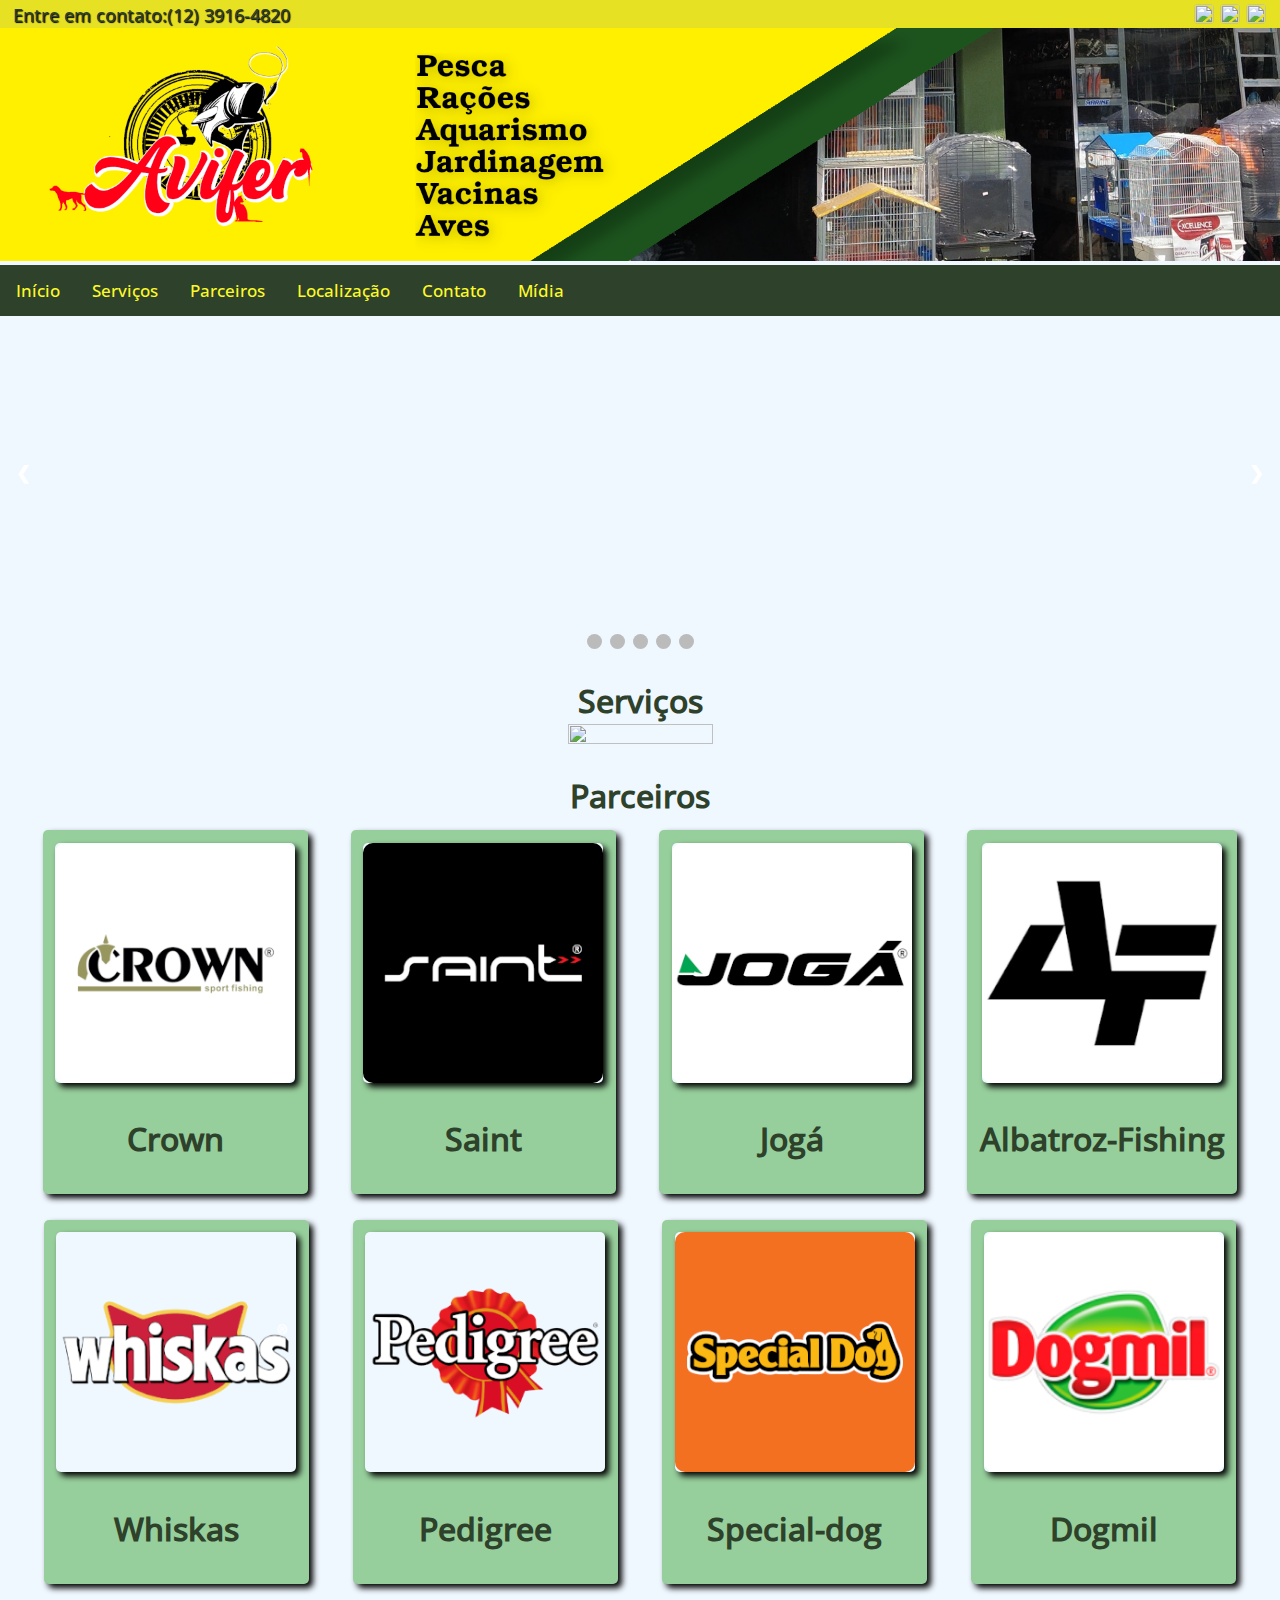
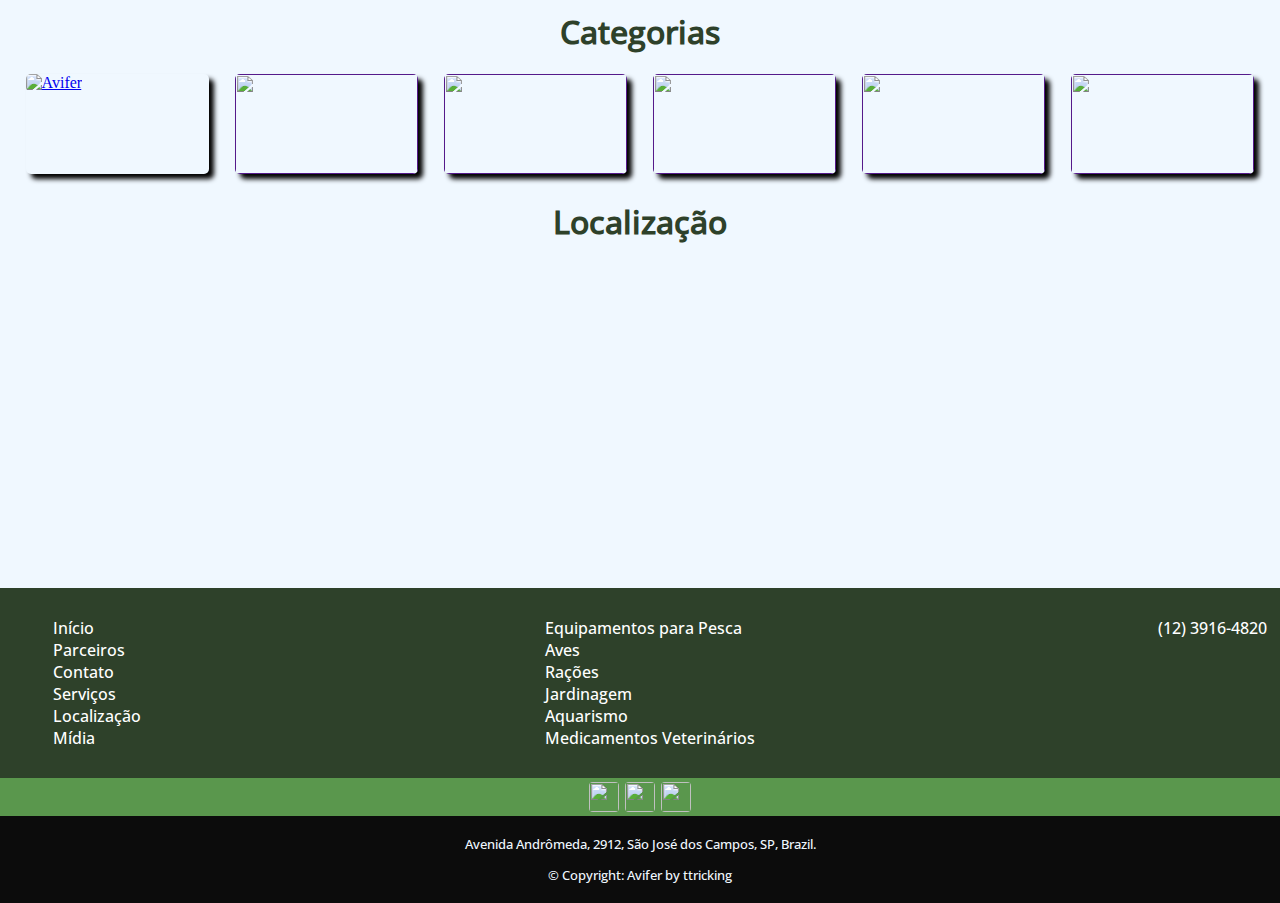
==== index.html @ fbc886c3 "Rename index.php to index.html" ====
<!DOCTYPE html>
<html lang="pt-br">
<head>
    <meta charset="UTF-8">
    <meta http-equiv="X-UA-Compatible" content="IE=edge">
    <meta name="viewport" content="width=device-width, initial-scale=1.0">
    <title>Avifer</title>
    <link rel="stylesheet" type="text/css" href="css/style.css">
</head>
<body>
    <div class="iconsusp">
        <a class="telefone" href="#">Entre em contato:(12) 3916-4820</a>
        <a href="#" target="_blank"><img src="../Avifer_loja/Icons/icon-whatsapp-48.png"></a>
        <a href="#" target="_blank"><img src="../Avifer_loja/Icons/icon-telegram-50.png"></a>
        <a href="https://www.facebook.com/avifer2912" target="_blank"><img src="../Avifer_loja/Icons/fb_icons.png"></a>
        <!--<div class="btn_logintop">
            <a class="btn_enter" href="cadastro.php">Entrar</a>/<a class="btn_sair" href="logoff.php">Sair</a>
        </div>-->
    </div> <!--links para social mídia-->

<header>
    <img src="img/Avifer-Banner-Loja.png" alt="logo da loja" title="Avifer logo">
</header>

    <div class="topnav"> <!--menu de navegação principal-->
        <a href="index.php">Início</a>
        <a href="#servicos-anchor">Serviços</a>
        <a href="#parceiros-anchor">Parceiros</a>
        <a href="#local-anchor">Localização</a>
        <a href="Login_avifer.php">Contato</a>
        <a href="https://www.facebook.com/avifer2912" target="_blank">Mídia</a>
        <div class="search_container">
            <!--<form action="#" method="post">
                <input type="text" name="search" placeholder="Pesquisa" required>
                <button type="submit">Buscar</button>
            </form>-->
        </div>
    </div>

    <!--<div class="tag-categorias">sub menu
        <ul>
            <li><a href="">Pesca</a></li>
            <li><a href="">Rações</a></li>
            <li><a href="">Aquarismo</a></li>
            <li><a href="">Jardinagem</a></li>
            <li><a href="">Vacinas</a></li>
            <li><a href="">Aves</a></li>
        </ul>
    </div>-->

    <div class="slideshow-container"><!--inicio slide show abaixo do menu-->
        
        <div class="mySlides fade">
          <div class="numbertext">1 / 5</div>
          <img src="../Avifer_loja/img/interior_loja6.jpg.jpg" style="width:100%">
          
        </div>

        <div class="mySlides fade">
          <div class="numbertext">2 / 5</div>
          <img src="../Avifer_loja/img/interior_loja2.jpg" style="width:100%">
          
        </div>
        
        <div class="mySlides fade">
          <div class="numbertext">3 / 5</div>
          <img src="../Avifer_loja/img/interior_loja4.jpg" style="width:100%">
          
        </div>

        <div class="mySlides fade">
          <div class="numbertext">4 / 5</div>
          <img src="../Avifer_loja/img/interior_loja3.jpg" style="width:100%">
          
        </div>

        <div class="mySlides fade">
          <div class="numbertext">5 / 5</div>
          <img src="../Avifer_loja/img/interior_loja5.jpg" style="width:100%">
          
        </div>
        
        <a class="prev" onclick="plusSlides(-1)">❮</a>
        <a class="next" onclick="plusSlides(1)">❯</a>
        
        </div>
        <br>
        
        <div style="text-align:center">
          <span class="dot" onclick="currentSlide(1)"></span> 
          <span class="dot" onclick="currentSlide(2)"></span> 
          <span class="dot" onclick="currentSlide(3)"></span>
          <span class="dot" onclick="currentSlide(4)"></span> 
          <span class="dot" onclick="currentSlide(5)"></span> 
        </div>
    </div><!--FIM do slide show abaixo do menu-->

    <div class="Banner-Serviços"><!--Banner de Serviços-->
        <h1><a name="servicos-anchor">Serviços</a></h1>
        <img class="img-servicos" src="../Avifer_loja/img/Serviços_avifer.png" alt="">
    </div>

    <div class="banner-produtos">
        <h1><a name="parceiros-anchor">Parceiros</a></h1>
    </div>

    <div class="container-body"><!--INÍCIO vitrine da loja-->
            <div class="body-lateral">
                <div class="container-card">
                    <div class="card1">
                        <img class="img-vendas" src="img/Crown-logo.png" alt="">
                    </div>

                    <h1>Crown</h1>
        
                    <!--<div class="btn-do-card">
                        <button class="btn-card1">Sobre</button>
                        <button class="btn-card2">Comprar</button>
                    </div>-->
                </div>
            </div>

            <div class="body-lateral">
                <div class="container-card">
                    <div class="card1">
                        <img class="img-vendas" src="img/Saint-logo.png" alt="">
                    </div>

                    <h1>Saint</h1>
                   
                    <!--<div class="btn-do-card">
                        <button class="btn-card1">Sobre</button>
                        <button class="btn-card2">Comprar</button>
                    </div>-->
                </div>
            </div>

            <div class="body-lateral">
                <div class="container-card">
                    <div class="card1">
                        <img class="img-vendas" src="img/Joga-logo.png" alt="">
                    </div>

                    <h1>Jogá</h1>

                    <!--<div class="btn-do-card">
                        <button class="btn-card1">Sobre</button>
                        <button class="btn-card2">Comprar</button>
                    </div>-->
                </div>
            </div>

            <div class="body-lateral">
                <div class="container-card">
                    <div class="card1">
                        <img class="img-vendas" src="img/AF-logo.png" alt="">
                    </div>

                    <h1>Albatroz-Fishing</h1>
                    
                    <!--<div class="btn-do-card">
                        <button class="btn-card1">Sobre</button>
                        <button class="btn-card2">Comprar</button>
                    </div>-->
                </div>
            </div>

            <div class="body-lateral">
                <div class="container-card">
                    <div class="card1">
                        <img class="img-vendas" src="img/wiskas-logo.png" alt="">
                    </div>

                    <h1>Whiskas</h1>

                    <!--<div class="btn-do-card">
                        <button class="btn-card1">Sobre</button>
                        <button class="btn-card2">Comprar</button>
                    </div>-->
                </div>
            </div>

            <div class="body-lateral">
                <div class="container-card">
                    <div class="card1">
                        <img class="img-vendas" src="img/Pedigree-logo.png" alt="">
                    </div>

                    <h1>Pedigree</h1>

                    <!--<div class="btn-do-card">
                        <button class="btn-card1">Sobre</button>
                        <button class="btn-card2">Comprar</button>
                    </div>-->
                </div>
            </div>

            <div class="body-lateral">
                <div class="container-card">
                    <div class="card1">
                        <img class="img-vendas" src="img/specialdog-logo.png" alt="">
                    </div>

                    <h1>Special-dog</h1>

                    <!--<div class="btn-do-card">
                        <button class="btn-card1">Sobre</button>
                        <button class="btn-card2">Comprar</button>
                    </div>-->
                </div>
            </div>

            <div class="body-lateral">
                <div class="container-card">
                    <div class="card1">
                        <img class="img-vendas" src="img/dogmil-logo.png" alt="">
                    </div>

                    <h1>Dogmil</h1>
                    
                    <!--<div class="btn-do-card">
                        <button class="btn-card1">Sobre</button>
                        <button class="btn-card2">Comprar</button>
                    </div>-->
                </div>
            </div>
        </div><!--FIM vitrine da loja-->

    <div class="menupdt">
        <h1>Categorias</h1>
        <main>
            <div class="gallery-container">
                <a href="../Avifer/index.html" class="gallery-itens" target="_blank">
                    <img src="../Avifer_loja/img/btn-Avifer1.png" alt="Avifer">  
                </a>
                <a href="" class="gallery-itens">
                    <img src="../Avifer_loja/img/btn-Avifer4.png" alt="">
                </a>
                <a href="" class="gallery-itens">
                    <img src="../Avifer_loja/img/btn-Avifer3.png" alt="">
                </a>
                <a href="" class="gallery-itens">
                    <img src="../Avifer_loja/img/btn-Avifer5.png" alt="">
                </a>
                <a href="" class="gallery-itens">
                    <img src="../Avifer_loja/img/btn-Avifer2.png" alt="">
                </a>
                <a href="" class="gallery-itens">
                    <img src="../Avifer_loja/img/btn-Avifer6.png" alt="">
                </a>
            </div>
        </main>
    </div>

    <div class="mapa-local">
        <h1><a name="local-anchor"></a>Localização</h1>
        <iframe src="https://www.google.com/maps/embed?pb=!1m18!1m12!1m3!1d3666.134928843831!2d-45.88738508555566!3d-23.238176584844307!2m3!1f0!2f0!3f0!3m2!1i1024!2i768!4f13.1!3m3!1m2!1s0x94cc4ab874d8cea7%3A0x25211930bdfbf1d7!2sAvifer%20Com%C3%A9rcio%20de%20Aves%20e%20Ra%C3%A7%C3%B5es%2C%20material%20de%20pesca%2C%20jardinagem%2C%20vacina%2C%20medicamentos%20entre%20outros...!5e0!3m2!1spt-BR!2sbr!4v1680893263236!5m2!1spt-BR!2sbr"
             margin="auto" width="100%" height="320" style="border:0;" allowfullscreen="" loading="lazy" referrerpolicy="no-referrer-when-downgrade"></iframe>
    </div>

           
    <footer class="ft1"><!--início Rodapé-->
        <div class="ft2">
            <ul class="menuft2a">
                <li><a href="index.php">Início</a></li>
                <li><a href="#parceiros-anchor">Parceiros</a></li>
                <li><a href="Login_avifer.php">Contato</a></li>
                <li><a href="#servicos-anchor">Serviços</a></li>
                <li><a href="#local-anchor">Localização</a></li>
                <li><a href="https://www.facebook.com/avifer2912" target="_blank">Mídia</a></li>
            </ul>

            <ul class="menuft2b">
                <li><a href="#">Equipamentos para Pesca</a></li>
                <li><a href="#">Aves</a></li>
                <li><a href="#">Rações</a></li>
                <li><a href="#">Jardinagem</a></li>
                <li><a href="#">Aquarismo</a></li>
                <li><a href="#">Medicamentos Veterinários</a></li>
            </ul>

            <ul class="menuft2c">
                <li><a href="#">(12) 3916-4820</a></li>
            </ul>
        </div> <!--menu com todos os botões do site-->

        <div class="menuft1a">
            <a href="#" target="_blank"><img src="../Avifer_loja/Icons/icon-whatsapp-48.png"></a>
            <a href="#" target="_blank"><img src="../Avifer_loja/Icons/icon-telegram-50.png"></a>
            <a href="https://www.facebook.com/avifer2912" target="_blank"><img src="../Avifer_loja/Icons/fb_icons.png"></a>
        </div> <!--links para social mídia-->

        <div class="menucp">
            <p>Avenida Andrômeda, 2912, São José dos Campos, SP, Brazil.</p>
            <p>© Copyright: Avifer by ttricking</p>
        </div>
    </footer>
<script src="../Avifer_loja/script/script.js"></script>
</body>
</html>
---- css/style.css ----
@font-face {
    font-family: OpenSans-Medium;
    src: url(../font/OpenSans-Medium.ttf);
}

body{
    margin: 0 auto;
    background-color: aliceblue;
}

.telefone{
    float: left;
    text-decoration: none;
    font-family: OpenSans-Medium;
    color: #2e412a;
    font-size: large;
    text-shadow: 1px 1px 1px black;
    padding-left: 1%;
    padding-top: 0.2%;
}

.iconsusp{/*icones de redes sociais no topo do site*/
    max-width: 100%;
    text-align: right;
    background-color: #e6e223;
    padding-right: 1%;
}

.iconsusp img{
    margin-top: 3px;
    padding: 1px;
    height: 20px;
    width: 20px;
    cursor: pointer;
    border-radius: 5px;
}
    
.iconsusp img:hover{
    background-color: #5a974d;
}
    
.iconsusp img:active{
    background-color: rgb(255, 255, 255);
}

.btn_enter{/*botões para login*/
    font-size: small;
    color: black;
    text-decoration: none;
    cursor: pointer;
    font-family: OpenSans-Medium;
}

.btn_sair{
    font-size: small;
    color: black;
    text-decoration: none;
    cursor: pointer;
    font-family: OpenSans-Medium;
}

.btn_enter:hover{
    background-color: red;
    border-radius: 5px;
}

.btn_sair:hover{
    background-color: red;
    border-radius: 5px;
}

.btn_logintop{
    margin-top: -0.5%;
    margin-right: 0.2%;
}

header img{ /*cabeçalho*/
    margin: auto;
    width: 100%;
}

/*-------------início menu de navegação principal---------------*/
.topnav {
    overflow: hidden;
    background-color: #2e412a;
}
  
.topnav a {
    float: left;
    display: block;
    color: #fdfa2b;
    text-align: center;
    padding: 14px 16px;
    text-decoration: none;
    font-size: 17px;
    font-family: OpenSans-Medium;
}
  
.topnav a:hover {
    background-color: #ff0000;
    color: #fdfa2b;
    transform: scale(1.08);
    text-decoration: underline 0.2em;
    cursor: pointer;
    
}

.topnav a.active {
    background-color: #5a974d;
    color: aliceblue;
}
  
/*===========search button============*/
.topnav .search_container {
    float: right;
}
  
.topnav input[type=text] {
    padding: 6px;
    margin-top: 8px;
    font-size: 17px;
    border: none;
    border-radius: 4px 0px 0px 4px ;
}
  
.topnav .search_container button {
    float: right;
    padding: 6px;
    margin-top: 8px;
    margin-right: 16px;
    color: aliceblue;
    background:#5a974d;
    font-size: 17px;
    border: none;
    border-radius: 0px 4px 4px 0px ;
    cursor: pointer;
}
  
.topnav .search_container button:hover {
    background: #ff0000;
}
/*-------------fim menu de navegação principal---------------*/


/*menu categorias*/

.tag-categorias{
    margin-top: -1%;
    margin-bottom: -1%;
    text-align: center;
}

.tag-categorias li{
    display: inline;
}

.tag-categorias li a{
    font-family: OpenSans-Medium;
    display: inline-block;
    padding-inline: 5%;
    text-decoration: none;
    color: rgb(1, 24, 1); 
    cursor: pointer;
}

.tag-categorias li a:hover{
    text-decoration: underline;
    color: #2e412a;
}



/*-------------------------------------------começo do slide----------------------------------------------------------*/
.mySlides {display: none}
    
/* Slideshow container */
.slideshow-container {
    max-width: 100%;
    height: 300px;
    position: relative;
    margin: auto;
}

.slideshow-container img{
    margin: 0 auto;
    height: 300px;
    object-fit: cover;

}
    
/* texto numero (1/4 etc) */
.numbertext {
    color: #f2f2f2;
    font-size: 12px;
    padding: 8px 12px;
    position: absolute;
    top: 0;
}

/* Next & previous buttons */
.prev, .next {
    cursor: pointer;
    position: absolute;
    top: 50%;
    width: auto;
    padding: 16px;
    margin-top: -22px;
    color: white;
    font-family: OpenSans-Medium;
    font-weight: bold;
    font-size: 18px;
    transition: 0.6s ease;
    border-radius: 0 3px 3px 0;
    user-select: none;
}

/* Position the "next button" to the right */
.next {
    right: 0;
    border-radius: 3px 0 0 3px;
}
  
  /* On hover, add a black background color with a little bit see-through */
.prev:hover, .next:hover {
    background-color: rgba(0,0,0,0.8);
}
    
/* The dots/bullets/indicators */
.dot {
    cursor: pointer;
    height: 15px;
    width: 15px;
    margin: 0 2px;
    background-color: #bbb;
    border-radius: 50%;
    display: inline-block;
    transition: background-color 0.6s ease;
}
  
.active, .dot:hover {
    background-color: #717171;
}
    
/* Fading animation */
.fade {
    animation-name: fade;
    animation-duration: 1.5s;
}
    
@keyframes fade {
    from {opacity: .4} 
    to {opacity: 1}
}
    
/* On smaller screens, decrease text size */
@media only screen and (max-width: 300px) {
    .prev, .next,.text {font-size: 11px}
}

/*-------------------------------------------fim do slide----------------------------------------------------------*/

.banner-produtos h1{
    text-align: center;
    margin: auto;
    color: #2e412a;
    font-family: OpenSans-Medium;
}


/*==================================Início Galeria de Vendas===========================*/
.container-body{
    display: flex;
    flex-wrap: wrap;
    justify-content: space-evenly;
    gap: 2vw;
    padding: 0 2vw;
    margin-top: 1%;
    margin-bottom: 2%;
}

.body-lateral{
    background-color: rgb(151, 207, 156);
    border-radius: 5px;
    box-shadow: 4px 4px 6px;
}

.container-card{
    display: flex;
    justify-content: center;
    align-items: center;
    flex-direction: column;
    gap: 1vw;
    padding: 1vw;
}

.container-card h1{
    font-family: OpenSans-Medium;
    color: #2e412a;
}

.container-card p{
    font-family: OpenSans-Medium;
    color:aliceblue;
}

.container-card:hover, .body-lateral:hover{
    transition: .1s;
    transform: scale(1.01);
}

.card1{
    border-radius: 5px;
    height: 240px;
    width: 240px;
    box-shadow: 4px 4px 6px;
    background-color: aliceblue;
}

.img-vendas{
    border-radius: 10px;
    height: 100%;
    width: 100%;
}

.btn-card1, .btn-card2{
    height: 50px;
    width: 100px;
    border: none;
    border-radius: 12px;
    box-shadow: 4px 4px 6px;
    font-family: OpenSans-Medium;
    background-color:#5a974d;
}

.btn-card1:hover{
    background-color:#2e412a;
    cursor: pointer;
    color: aliceblue;
    box-shadow: none;
}

.btn-card2:hover{
    background-color:red;
    cursor: pointer;
    color: aliceblue;
    box-shadow: none;
}
/*======================== FIM Galeria de Vendas=================================*/

/*-------------------------------------------início do banner serviços----------------------------------------------------------*/
.Banner-Serviços{
    margin: 2% auto;
    display: flex;
    flex-wrap: wrap;
    justify-self: center;
}

.Banner-Serviços h1{
    margin: 0 auto;
    margin-bottom: 2%;
    margin-top: -0.3%;
    text-align: center;
    font-family: OpenSans-Medium;
    color: #2e412a;
    
}

.img-servicos{
    width:100%;
    height:100%;
    object-fit: cover;
}
/*-------------------------------------------fim do Banner serviços----------------------------------------------------------*/

.avifer-form{
    margin: 5% auto;
    width: 50%;
    font-family: OpenSans-Medium;
    height: auto;
    display: flex;
    justify-content: center;
    flex-direction: column;
    align-items: center;
    background-color: rgb(151, 207, 156);
    border-radius: 5px;
    box-shadow: 2px 2px 4px black;
}

.logo-form{
    margin-top: 4%;
}

.titulo-form{
    color: #2e412a;
    margin: 0%;
}

.icon-form{
    display: flex;
    justify-content: center;
    align-items:baseline;
    width: 18px;
    height: 18px;
}

.input-form, textarea{
    margin: auto;
    margin-bottom: 2%;
    width: 40em;
    height: 48px;
    border-radius: 5px;
    border: none;
}

@media (max-width: 0){
    .input-form{
    width: 570px;
}
}

@media (max-width: 570px){
    .input-form{
    width:480px ;
}
}

@media (max-width: 540px){
    .input-form{
    width: 450px; 
}
}

@media (max-width: 510px){
    .input-form{
    width: 410px; 
}
}

@media (max-width: 480px){
    .input-form{
    width: 380px; 
}
}

@media (max-width: 450px){
    .input-form{
    width: 350px; 
}
}

@media (max-width: 420px){
    .input-form{
    width: 320px; 
}
}

@media (max-width: 390px){
    .input-form{
    width: 290px; 
}
}

@media (max-width: 360px){
    .input-form{
    width: 260px; 
}
}

@media (max-width: 330px){
    .input-form{
    width: 230px; 
}
}

@media (max-width: 300px){
    .input-form{
    width: 200px; 
}
}

.btn-form{
    font-size: x-large;
    width: 60%;
    height: 50px;
    border: none;
    border-radius: 5px;
    background-color: rgb(82, 165, 82);
    box-shadow: 2px 2px 6px;
}

.btn-form-msg:hover, .btn-form:hover{
    background-color: darkgreen;
    box-shadow: none;
    cursor: pointer;
    color: aliceblue;
    transition: 0.2s;
}

.texto-form{
    color: #2e412a;
}

.container-btn{
    display: flex;
    justify-content: space-between;
    align-items: center;
    gap: 20px;
}

.btn-form-msg{
    width: 260px;
    height: 50px;
    border: none;
    border-radius: 5px;
    background-color: rgb(82, 165, 82);
    box-shadow: 2px 2px 6px;
}


/*-------------------------------------------Início menu galeria ----------------------------------------------------------*/

.menupdt h1{
    text-align: center;
    font-family: OpenSans-Medium;
    color: #2e412a;
}

.gallery-container{
    display: flex;
    flex-wrap: wrap;
    justify-content: space-evenly;
    gap: 2vw;
    padding: 0 2vw;
    margin-bottom: 2%;   
}

.gallery-itens{
    border: none;
    border-radius: 5px;
    width:100px;
    height:100px;
    box-shadow: 5px 5px 5px rgb(0, 0, 0);
    flex-grow: 0.5;
    transition: transform .05s linear;
}
        
.gallery-itens img{
    border: none;
    border-radius: 5px;
    width:100%;
    height:100%;
    object-fit: cover;
}
        
.gallery-itens:hover{
    transform: scale(1.05);
}
/*-------------------------------------------fim menu galeria ----------------------------------------------------------*/

.mapa-local h1{
    text-align: center;
    font-family: OpenSans-Medium;
    color: #2e412a;
}


/*--------------------rodapé icones--------------------*/
.ft1{ 
    max-width: 100%;
    text-align: center;
    background-color: #5a974d;
   
}
     
.menuft1a img{
    margin-top: 3px;
    padding: 1px;
    height: 30px;
    width: 30px;
    cursor: pointer;
    border-radius: 5px;
}
    
.menuft1a img:hover{
    background-color: aliceblue;
}
    
.menuft1a img:active{
    background-color: rgb(255, 0, 0);
}
    
.ft2{/*------------------------rodapé links----------------------------*/
    text-align: justify;
    margin: auto;
    background-color: #2e412a;
    font-family: OpenSans-Medium;
    display: flex;
    flex-wrap: wrap;
    justify-content:space-between;
    padding: 1%;
}
    
.menuft2a, .menuft2b, .menuft2c li{
    list-style-type: none;
}

.menuft2a li a{
    text-decoration: none;
    color: rgb(255, 255, 255);
}
    
.menuft2a li a:hover{
    text-decoration:underline;
}
    
.menuft2b li a{
    text-decoration: none;
    color: rgb(255, 255, 255);
}
    
.menuft2b li a:hover{
    text-decoration:underline;
}
    
.menuft2c li a{
    text-decoration: none;
    color: rgb(255, 255, 255);
}
    
.menuft2c li a:hover {
    text-decoration: underline;
}
    
.menucp{
    background-color: rgb(12, 12, 12);
    padding: 6px;
    text-decoration: none;
    font-family: OpenSans-Medium;
    font-size: small;
    color: aliceblue;
    text-align: center;
}
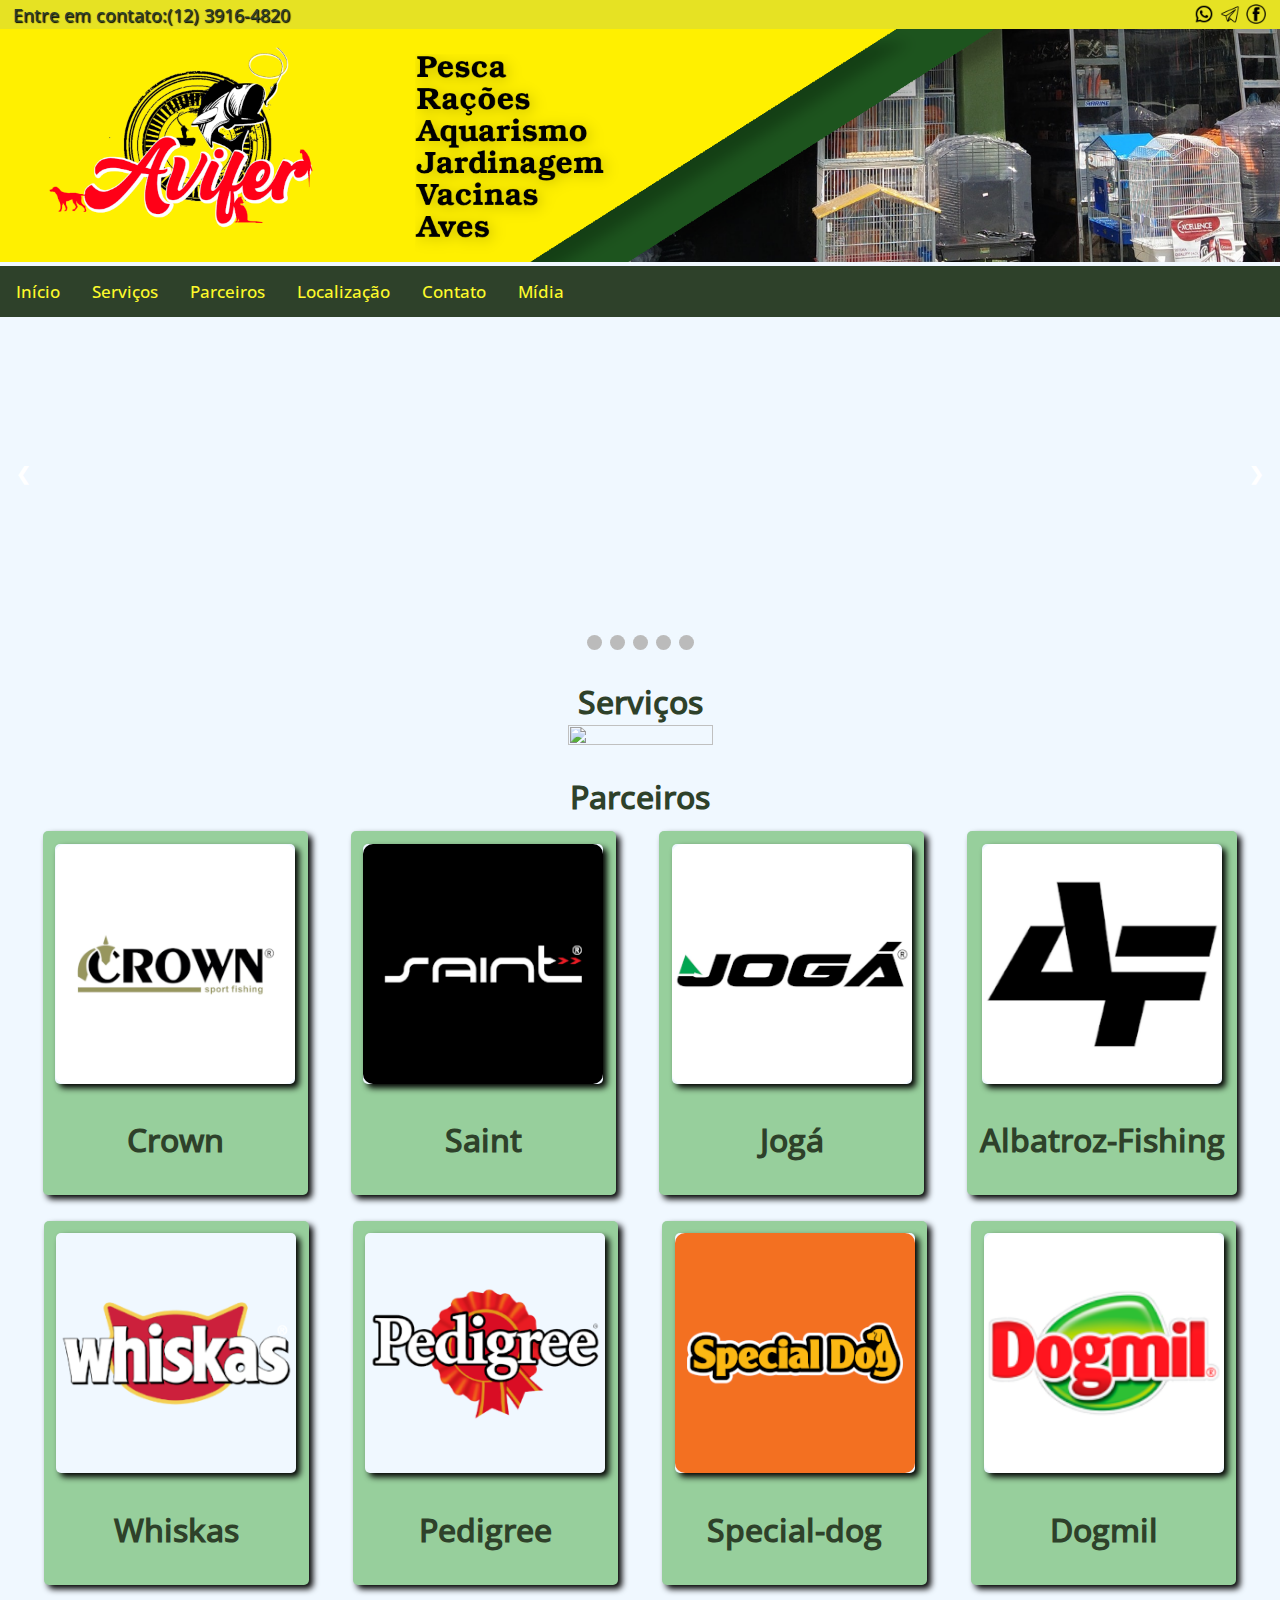
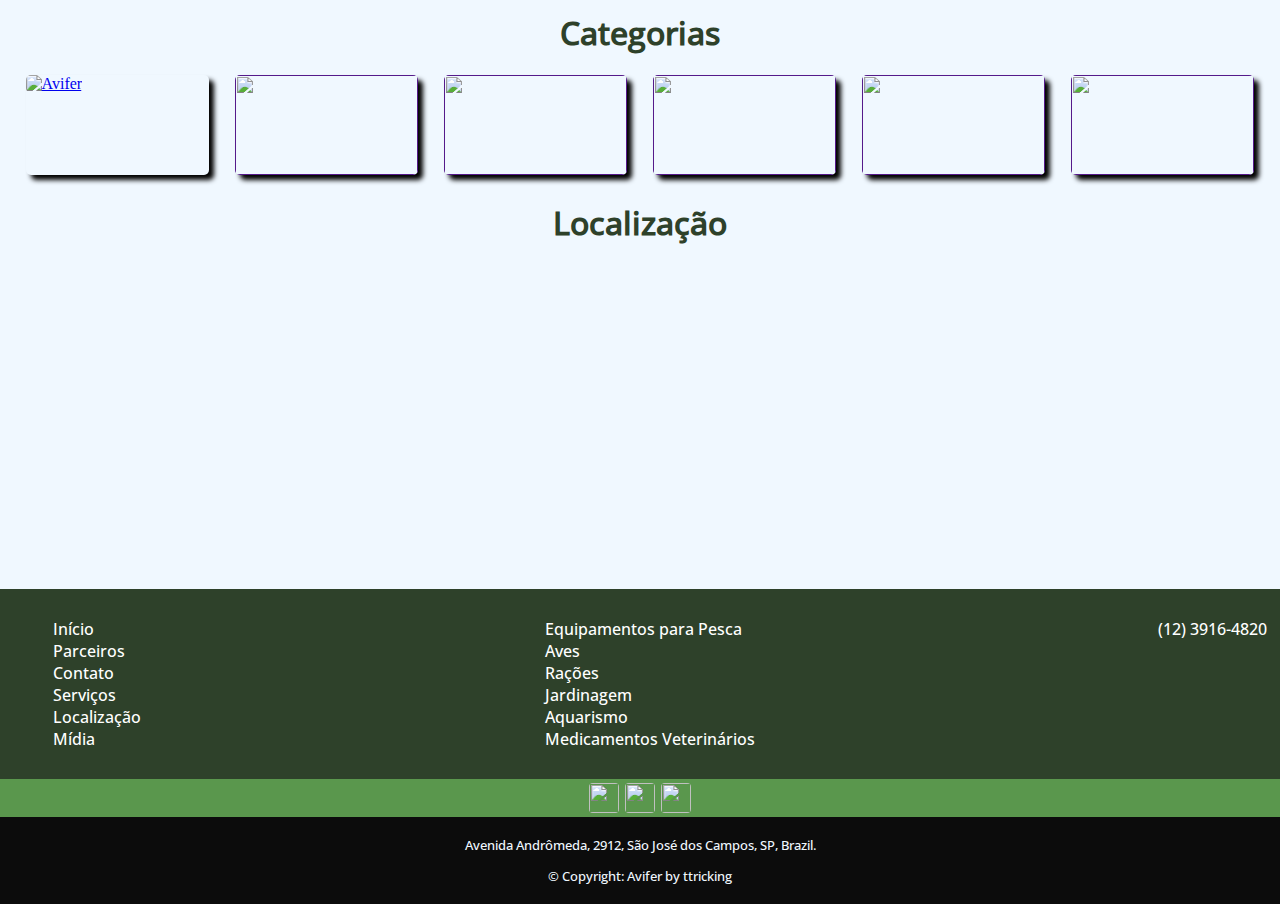
==== commit d1f1c8c0: "Update index.html" ====
--- a/index.html
+++ b/index.html
@@ -10,9 +10,9 @@
 <body>
     <div class="iconsusp">
         <a class="telefone" href="#">Entre em contato:(12) 3916-4820</a>
-        <a href="#" target="_blank"><img src="../Avifer_loja/Icons/icon-whatsapp-48.png"></a>
-        <a href="#" target="_blank"><img src="../Avifer_loja/Icons/icon-telegram-50.png"></a>
-        <a href="https://www.facebook.com/avifer2912" target="_blank"><img src="../Avifer_loja/Icons/fb_icons.png"></a>
+        <a href="#" target="_blank"><img src="../Icons/icon-whatsapp-48.png"></a>
+        <a href="#" target="_blank"><img src="../Icons/icon-telegram-50.png"></a>
+        <a href="https://www.facebook.com/avifer2912" target="_blank"><img src="../Icons/fb_icons.png"></a>
         <!--<div class="btn_logintop">
             <a class="btn_enter" href="cadastro.php">Entrar</a>/<a class="btn_sair" href="logoff.php">Sair</a>
         </div>-->
